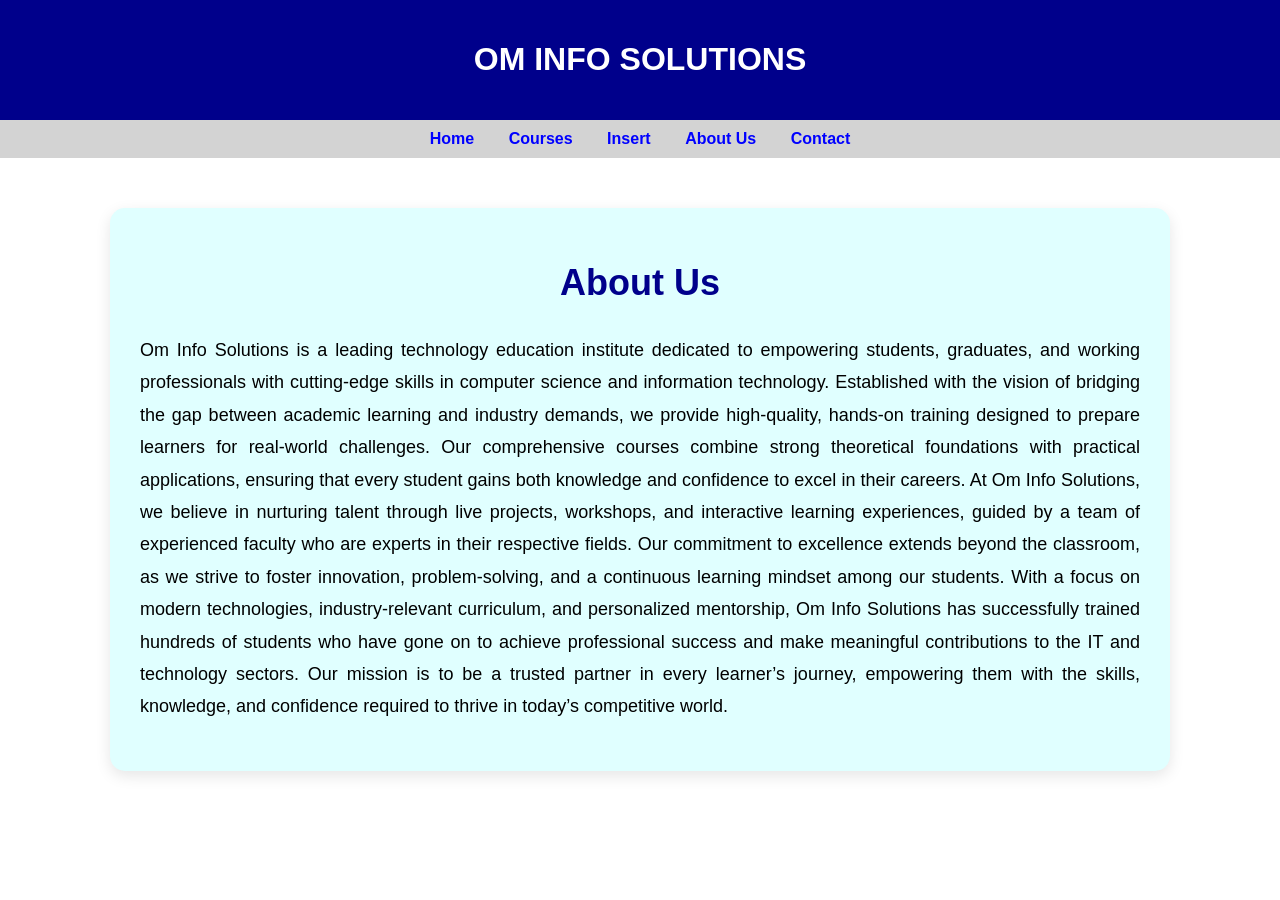
==== about.html @ a63c1efe "Add files via upload" ====
<html>
<head>
    <title>About Us - OM INFO SOLUTIONS</title>
    <link rel="stylesheet" href="about.css">
</head>
<body>

<div class="header">
    <h1>OM INFO SOLUTIONS</h1>
</div>

<div class="menu">
    <a href="sixty_two.html">Home</a>
    <a href="Home.html">Courses</a>
    <a href="insert.html">Insert</a>
    <a href="about.html">About Us</a>
    <a href="contact.html">Contact</a>
</div>

<div class="about-us">
    <h1>About Us</h1>

    <p>
        Om Info Solutions is a leading technology education institute dedicated to empowering students, graduates,
        and working professionals with cutting-edge skills in computer science and information technology. Established
        with the vision of bridging the gap between academic learning and industry demands, we provide high-quality,
        hands-on training designed to prepare learners for real-world challenges. Our comprehensive courses combine
        strong theoretical foundations with practical applications, ensuring that every student gains both knowledge
        and confidence to excel in their careers. At Om Info Solutions, we believe in nurturing talent through live
        projects, workshops, and interactive learning experiences, guided by a team of experienced faculty who are
        experts in their respective fields. Our commitment to excellence extends beyond the classroom, as we strive to
        foster innovation, problem-solving, and a continuous learning mindset among our students. With a focus on modern
        technologies, industry-relevant curriculum, and personalized mentorship, Om Info Solutions has successfully trained
        hundreds of students who have gone on to achieve professional success and make meaningful contributions to the
        IT and technology sectors. Our mission is to be a trusted partner in every learner’s journey, empowering them
        with the skills, knowledge, and confidence required to thrive in today’s competitive world.
    </p>
</div>

</body>
</html>
---- about.css ----
body {
    font-family: Arial, sans-serif;
    margin: 0;
    padding: 0;
    background-color: White;
    color: Black; 
}

.header {
    text-align: center;
    background-color: DarkBlue;
    color: White;
    padding: 20px;
}

.menu {
    text-align: center;
    background-color: LightGray;
    padding: 10px 0;
}

.menu a {
    margin: 0 15px;
    text-decoration: none;
    color: Blue; 
    font-weight: bold;
}

.menu a:hover {
    text-decoration: underline;
}

.about-us {
    max-width: 1000px;
    margin: 50px auto;
    padding: 30px;
    background-color: LightCyan;
    border-radius: 15px;
    box-shadow: 0px 5px 15px rgba(0,0,0,0.1);
}

.about-us h1 {
    text-align: center;
    font-size: 36px;
    color: DarkBlue;
    margin-bottom: 30px;
}

.about-us p {
    font-size: 18px;
    line-height: 1.8;
    text-align: justify;
    color: Black; 
}
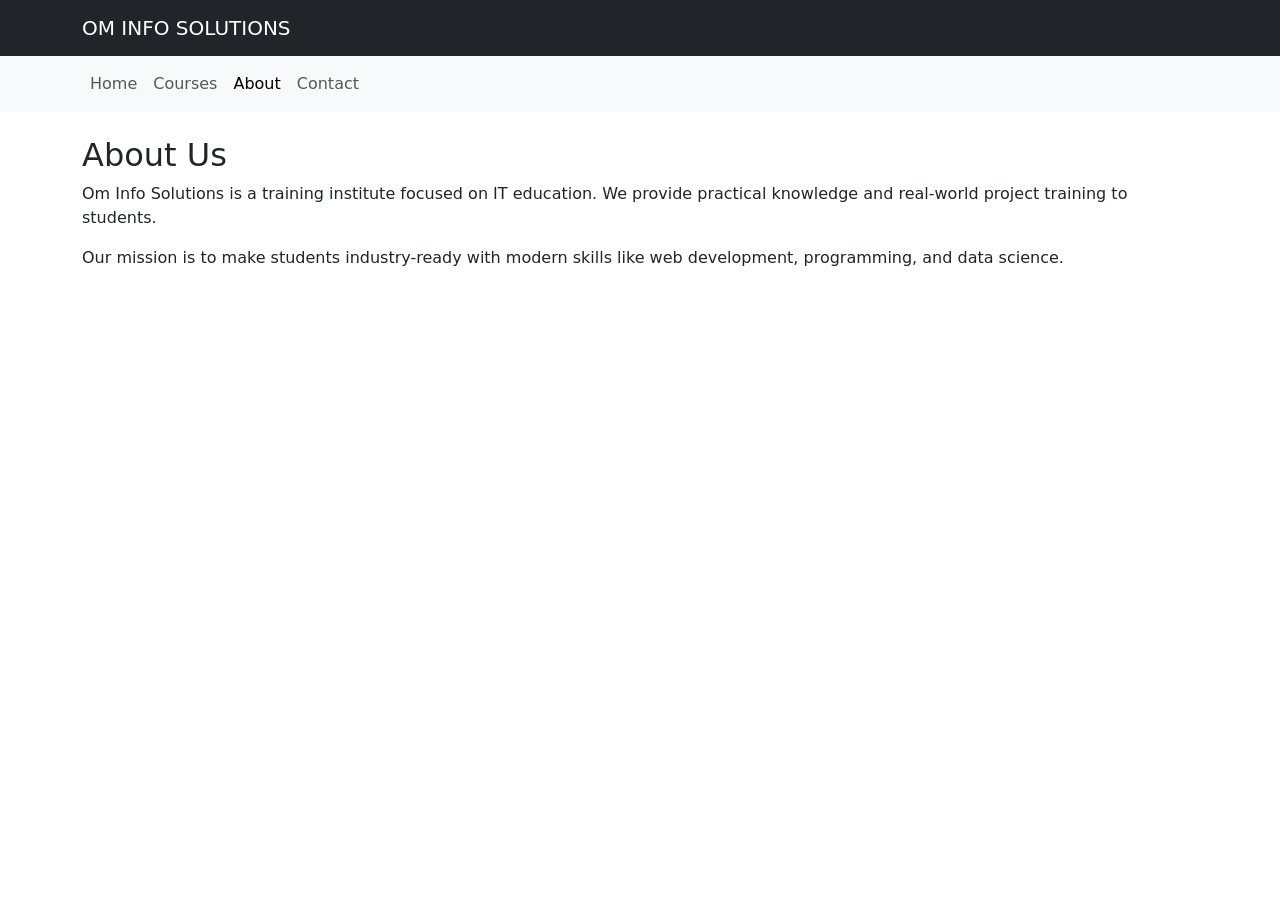
==== commit 925fe01b: "Update about.html" ====
--- a/about.html
+++ b/about.html
@@ -1,41 +1,44 @@
+<!DOCTYPE html>
 <html>
 <head>
-    <title>About Us - OM INFO SOLUTIONS</title>
-    <link rel="stylesheet" href="about.css">
+  <title>About Us - OM INFO SOLUTIONS</title>
+  <link href="https://cdn.jsdelivr.net/npm/bootstrap@5.3.0/dist/css/bootstrap.min.css" rel="stylesheet">
 </head>
+
 <body>
 
-<div class="header">
-    <h1>OM INFO SOLUTIONS</h1>
-</div>
+<!-- Navbar -->
+<nav class="navbar navbar-dark bg-dark">
+  <div class="container">
+    <a class="navbar-brand" href="#">OM INFO SOLUTIONS</a>
+  </div>
+</nav>
 
-<div class="menu">
-    <a href="sixty_two.html">Home</a>
-    <a href="Home.html">Courses</a>
-    <a href="insert.html">Insert</a>
-    <a href="about.html">About Us</a>
-    <a href="contact.html">Contact</a>
-</div>
+<!-- Menu -->
+<nav class="navbar navbar-expand-lg bg-light">
+  <div class="container">
+    <div class="navbar-nav">
+      <a class="nav-link" href="index.html">Home</a>
+      <a class="nav-link" href="course.html">Courses</a>
+      <a class="nav-link active" href="about.html">About</a>
+      <a class="nav-link" href="contact.html">Contact</a>
+    </div>
+  </div>
+</nav>
 
-<div class="about-us">
-    <h1>About Us</h1>
+<!-- About Section -->
+<div class="container mt-4">
+  <h2>About Us</h2>
+  <p>
+    Om Info Solutions is a training institute focused on IT education.
+    We provide practical knowledge and real-world project training to students.
+  </p>
 
-    <p>
-        Om Info Solutions is a leading technology education institute dedicated to empowering students, graduates,
-        and working professionals with cutting-edge skills in computer science and information technology. Established
-        with the vision of bridging the gap between academic learning and industry demands, we provide high-quality,
-        hands-on training designed to prepare learners for real-world challenges. Our comprehensive courses combine
-        strong theoretical foundations with practical applications, ensuring that every student gains both knowledge
-        and confidence to excel in their careers. At Om Info Solutions, we believe in nurturing talent through live
-        projects, workshops, and interactive learning experiences, guided by a team of experienced faculty who are
-        experts in their respective fields. Our commitment to excellence extends beyond the classroom, as we strive to
-        foster innovation, problem-solving, and a continuous learning mindset among our students. With a focus on modern
-        technologies, industry-relevant curriculum, and personalized mentorship, Om Info Solutions has successfully trained
-        hundreds of students who have gone on to achieve professional success and make meaningful contributions to the
-        IT and technology sectors. Our mission is to be a trusted partner in every learner’s journey, empowering them
-        with the skills, knowledge, and confidence required to thrive in today’s competitive world.
-    </p>
+  <p>
+    Our mission is to make students industry-ready with modern skills like
+    web development, programming, and data science.
+  </p>
 </div>
 
 </body>
-</html>+</html>
